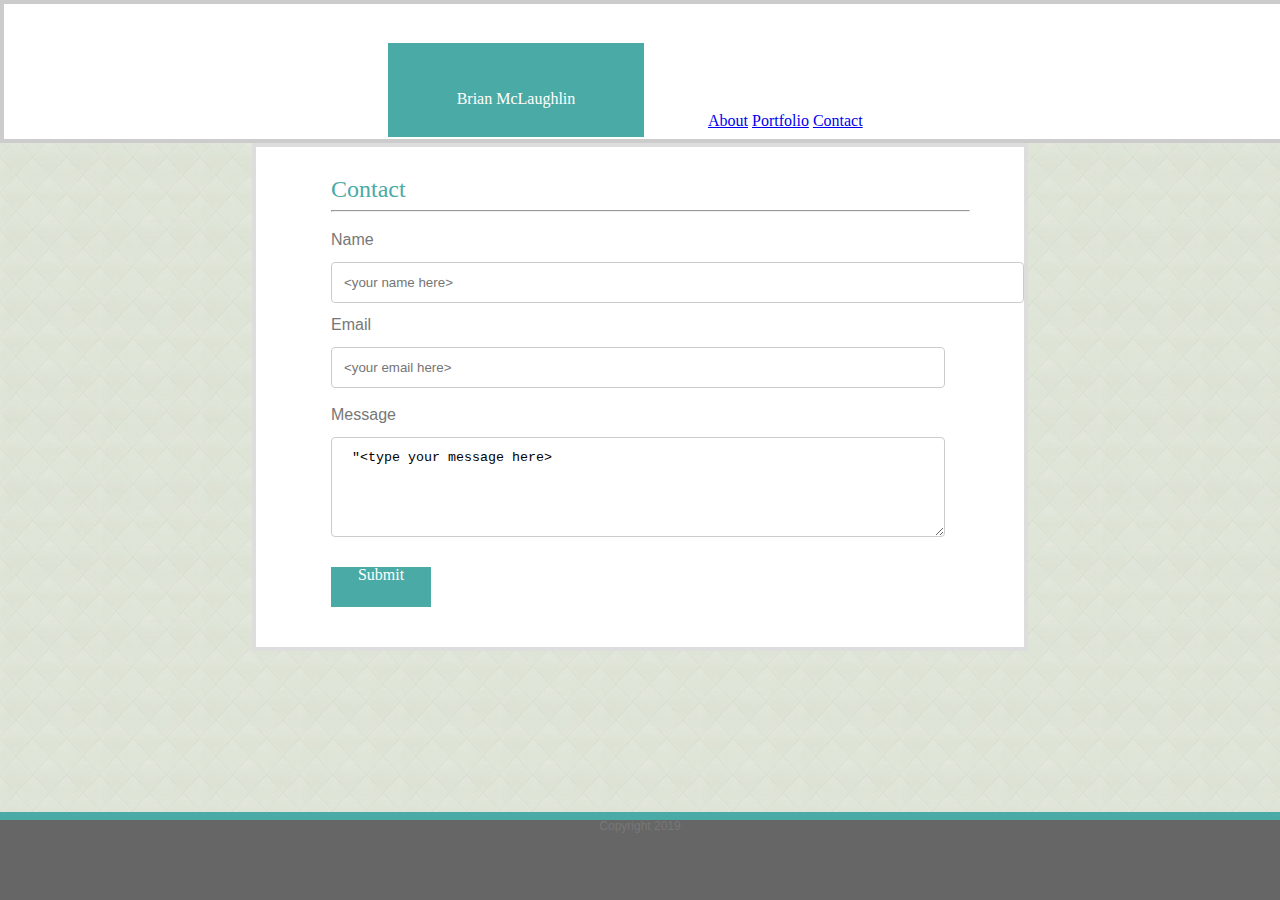
==== contact.html @ d7d4fae9 "Rebuilt after having to recreate the repo" ====
<html>
    <head>
        <title>Contact Brian</title>
        <link rel="stylesheet" type="text/css" href="assets/css/defaults.css">
        <link rel="stylesheet" type="text/css" href="assets/css/shared.css">
        <link rel="stylesheet" type="text/css" href="assets/css/contact.css">
        <meta name="viewport" content="width=device-width, initial-scale=1">

    </head>

    <body>

        <div class="everything">

            <div class="topBar">
                <header>
                    <br><br><br>    
                    Brian McLaughlin
                </header>

                <nav class="menus">
                    <a class="navLink" href="index.html">About</a>
                    <a class="navLink" href="portfolio.html">Portfolio</a>
                    <a class="navLink" href="contact.html">Contact</a>
                </nav>
            </div> <!--topBar-->

            <section class="workArea">

                <div class="contactHdr">
                    Contact 
                </div>

                <hr>

                <div class="nameHdr">
                    Name
                </div>

                <div class="nameIP">
                    <form>
                        <input type="text" size="120" placeholder="&#60your name here&gt">
                    </form>
                </div>

                <div class="emailHdr">
                    Email
                </div>

                <div class="emailIP">
                    <form>
                        <input type="text" size="120" placeholder="&#60your email here&gt">
                    </form>
                </div>
    
                <div class="messageHdr">
                    Message
                </div>

                <div class="messageIP">
                    <textarea name="comment" form="usrform"> "&#60type your message here&gt</textarea>
                </div>
    
                <div class="btnSubmit">
                    Submit
                </div>
            
            
            


























            </section> <!--workArea-->

            <footer>
                <p>Copyright 2019</p>
            </footer>
        
        </div> <!--everything-->

    </body>
</html>
---- assets/css/defaults.css ----
/* http://meyerweb.com/eric/tools/css/reset/ 
   v2.0 | 20110126
   License: none (public domain)
*/

html,
body,
div,
span,
applet,
object,
iframe,
h1,
h2,
h3,
h4,
h5,
h6,
p,
blockquote,
pre,
a,
abbr,
acronym,
address,
big,
cite,
code,
del,
dfn,
em,
img,
ins,
kbd,
q,
s,
samp,
small,
strike,
strong,
sub,
sup,
tt,
var,
b,
u,
i,
center,
dl,
dt,
dd,
ol,
ul,
li,
fieldset,
form,
label,
legend,
table,
caption,
tbody,
tfoot,
thead,
tr,
th,
td,
article,
aside,
canvas,
details,
embed,
figure,
figcaption,
footer,
header,
hgroup,
menu,
nav,
output,
ruby,
section,
summary,
time,
mark,
audio,
video {

  /* Box-model */
  padding: 0;

  /* Positioning */
  margin: 0;
  font: inherit;

  /* Typography */
  font-size: 100%;
  vertical-align: baseline;

  /* Visual */
  border: 0;
}

/* HTML5 display-role reset for older browsers */
article,
aside,
details,
figcaption,
figure,
footer,
header,
hgroup,
menu,
nav,
section {
  display: block;
}

body {
  line-height: 1;
}

ol,
ul {
  list-style: none;
}

blockquote,
q {
  quotes: none;
}

blockquote:before,
blockquote:after,
q:before,
q:after {

  /* Misc */
  content: "";
  content: none;
}

table {
  border-spacing: 0;

  /* Visual */
  border-collapse: collapse;
}
---- assets/css/shared.css ----
.topBar{
    background-color:#ffffff;
    height:15%;
    width:100%;
    position:relative;
    border-style:solid;
    border-color:#cccccc;
    border-width:4px;

}
    
header {
    font-family: 'Georgia', Times, Times New Roman, serif;
    background-color: #4aaaa5;
    color:white;
    height:70%;
    width: 20%;
    text-align: center;
    float: left;
    position:absolute;
    bottom:2;   
    margin-left: 30%;
}
nav {
    float:left;
    height:15%;
    position:absolute;
    bottom:6;
    margin-left: 55%;
}
body{
    background-image: url('../images/beige-tiles.png');
}

h1, h2, h3, h4, h5, h6{
    background-color: #4aaaa5;
    font-family: 'Georgia', Times, Times New Roman, serif;
}

p, footer {
    font-family:'Arial', 'Helvetica Neue', Helvetica, sans-serif;
    color:#777777;
}

.workArea{
    height:70%;
    width:60%;
    background-color:white;
    margin:auto;
    border-style:solid;
    border-color:#dddddd;
    border-width:4px;
}

footer{
    position:fixed;
    bottom:0px;
    height:80px;
    width:100%;
    background-color: #666666;
    color: white;
    text-align: center;
    font-size: 12px;
    border-top: 8px solid #4aaaa5;
}

/***********************************************/

@media screen and (max-width:768px)
{
    .topbar{
        width:60%;
        margin:auto;
    }
    header{
        clear:both;
        /*background-color:pink;*/
        position:static;
        margin: 0 auto;
        margin-left:15%;  
        width: 100%;
        height:65%; 
        margin-left:0px;
    }
    nav{
        clear:both;
        position:static;
        margin: 0 auto; 
        width: 100%;
        height:35%; 
    }
    .navLink{
        float: left; 
        margin: 10px 0; 
        padding: 0px; 
        width:33%;
        text-align:center; 
    }

}

@media screen and (max-width:480px)
{


}
---- assets/css/contact.css ----
.nameHdr, .emailHdr, .messageHdr {
    font-family:'Arial', 'Helvetica Neue', Helvetica, sans-serif;
    color:#777777;
}

.workArea{
    position:relative;
    clear:left;
    background-color:white;
    height:500px;
}

.contactHdr{
    margin-left:75px;
    position:absolute;
    top:30px;
    color:#4aaaa5;
    font-size:24;
}

hr{
    display: block;
    margin-before: 0.5em;
    margin-after: 0.5em;
    margin-start: auto;
    margin-end: auto;
    overflow: hidden;
    border-style: inset;
    border-width: 1px;
    position:absolute;
    top:55px;
    width:83%;
    margin-left:75px;
}
.nameHdr{
    width:80%; 
    margin-left:75px;
    position:absolute;  
    top:85px;    
}
.nameIP{
    margin-left:75px;
    position:absolute;  
    top:115px;    
}
.emailHdr{
    width:80%; 
    margin-left:75px;
    position:absolute;  
    top:170px;
    
}
.emailIP{
    width:80%; 
    margin-left:75px;
    position:absolute;  
    top:200px;    
}
.messageHdr{
    width:80%; 
    margin-left:75px;
    position:absolute;  
    top: 260px;
    
}
.messageIP{
    width:80%; 
    margin-left:75px;
    position:absolute;  
    top:290px;   
}
textarea {
    width: 800px;
    height: 100px;
  }

input[type=text], textarea {
  width: 100%;
  padding: 12px;
  border: 1px solid #ccc;
  border-radius: 4px;
  resize: vertical;
}

.btnSubmit{
    margin-left:75px;
    position:absolute;  
    bottom:40px;   
    height:40px;
    width:100px; 
    background-color: #4aaaa5;
    color:white;    
    text-align:center;
}
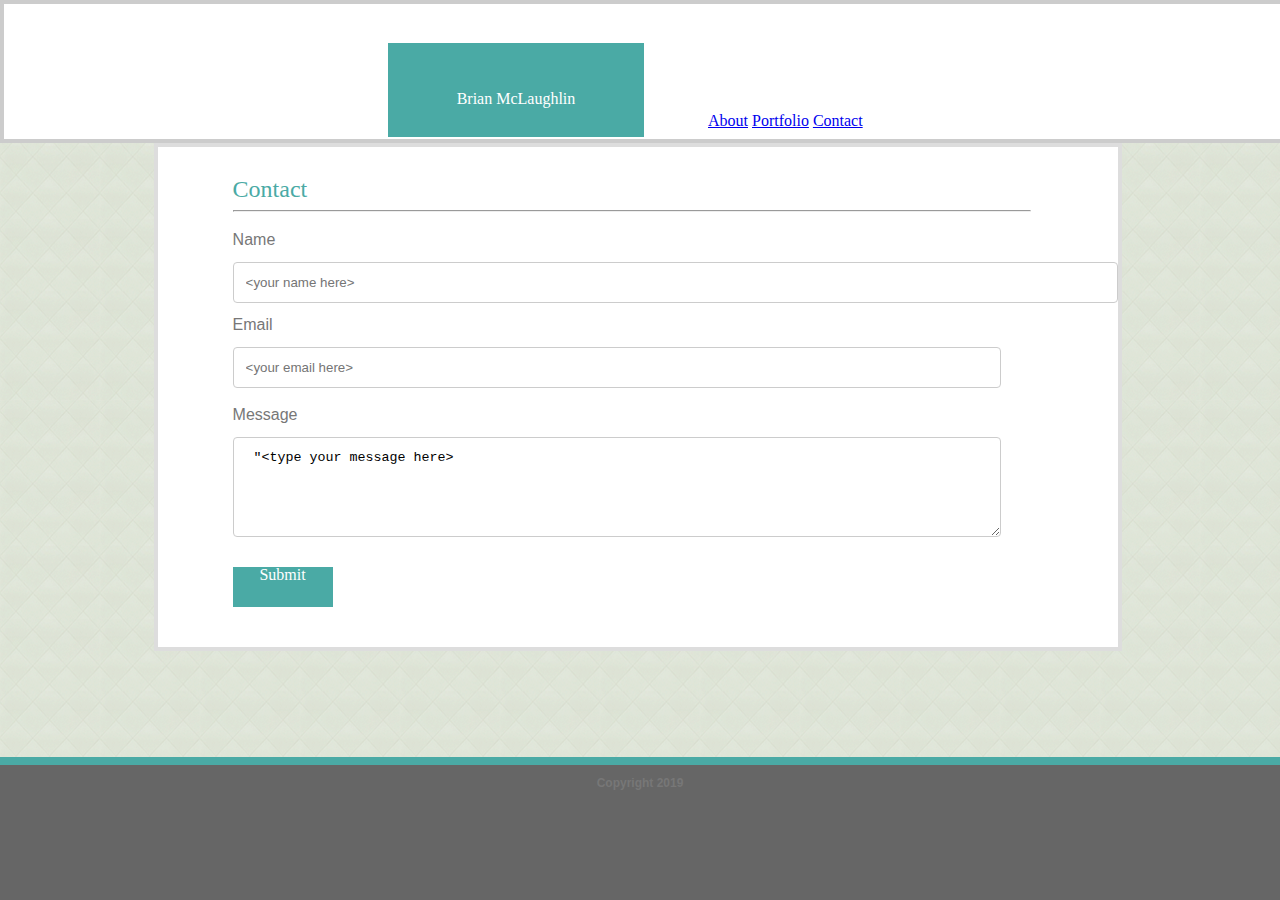
==== commit 927a903a: "I think I got the portfolio ok, about still not right" ====
--- a/contact.html
+++ b/contact.html
@@ -64,42 +64,15 @@
                 <div class="btnSubmit">
                     Submit
                 </div>
-            
-            
-            
-
-
-
-
-
-
-
-
-
-
-
-
-
-
-
-
-
-
-
-
-
-
-
-
-
-
+                        
             </section> <!--workArea-->
 
-            <footer>
-                <p>Copyright 2019</p>
-            </footer>
-        
         </div> <!--everything-->
 
+        <footer>
+            <br>
+            <p>Copyright 2019</p>
+        </footer>
+        
     </body>
 </html>--- a/assets/css/shared.css
+++ b/assets/css/shared.css
@@ -1,3 +1,9 @@
+.everything{
+    margin-bottom:15%;
+    padding:0px;
+    margin:0px;
+}
+
 .topBar{
     background-color:#ffffff;
     height:15%;
@@ -43,22 +49,24 @@
 }
 
 .workArea{
-    height:70%;
-    width:60%;
+    height:100%;
+    width:75%;
     background-color:white;
-    margin:auto;
+    margin:0;
+    margin-left:12%;
     border-style:solid;
     border-color:#dddddd;
     border-width:4px;
+    padding-bottom:0;
 }
-
 footer{
     position:fixed;
     bottom:0px;
-    height:80px;
+    height:15%;
     width:100%;
     background-color: #666666;
     color: white;
+    font-weight: bold;
     text-align: center;
     font-size: 12px;
     border-top: 8px solid #4aaaa5;
@@ -68,8 +76,12 @@
 
 @media screen and (max-width:768px)
 {
+    .everything{
+        margin-bottom:10%;
+    }
     .topbar{
         width:60%;
+        height:20%;
         margin:auto;
     }
     header{
@@ -96,8 +108,10 @@
         width:33%;
         text-align:center; 
     }
-
-}
+    footer{
+        height:10%;
+    }
+ }
 
 @media screen and (max-width:480px)
 {
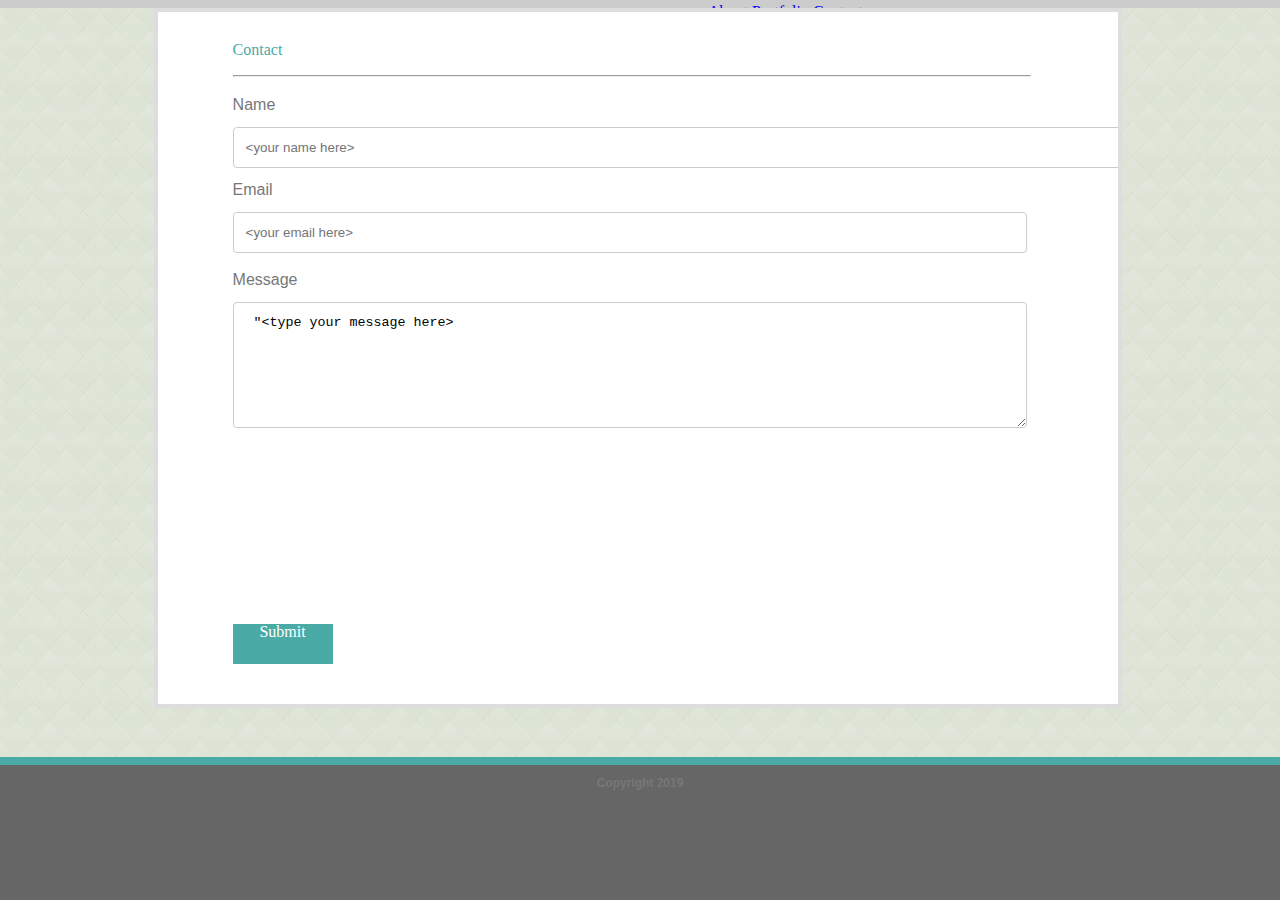
==== commit ed0dfcf2: "ran validator" ====
--- a/contact.html
+++ b/contact.html
@@ -1,5 +1,7 @@
-<html>
+<!DOCTYPE html>
+<html lang="en">
     <head>
+        <meta charset="UTF-8">
         <title>Contact Brian</title>
         <link rel="stylesheet" type="text/css" href="assets/css/defaults.css">
         <link rel="stylesheet" type="text/css" href="assets/css/shared.css">
@@ -39,7 +41,7 @@
 
                 <div class="nameIP">
                     <form>
-                        <input type="text" size="120" placeholder="&#60your name here&gt">
+                        <input type="text" size="120" placeholder="&#60;your name here&gt;">
                     </form>
                 </div>
 
@@ -49,7 +51,7 @@
 
                 <div class="emailIP">
                     <form>
-                        <input type="text" size="120" placeholder="&#60your email here&gt">
+                        <input type="text" size="120" placeholder="&#60;your email here&gt;">
                     </form>
                 </div>
     
@@ -58,7 +60,7 @@
                 </div>
 
                 <div class="messageIP">
-                    <textarea name="comment" form="usrform"> "&#60type your message here&gt</textarea>
+                    <textarea name="comment"> "&#60;type your message here&gt;</textarea>
                 </div>
     
                 <div class="btnSubmit">
--- a/assets/css/shared.css
+++ b/assets/css/shared.css
@@ -1,7 +1,10 @@
+html, body{
+    height:100%;
+}
 .everything{
-    margin-bottom:15%;
     padding:0px;
     margin:0px;
+    min-height:100%;
 }
 
 .topBar{
@@ -14,7 +17,7 @@
     border-width:4px;
 
 }
-    
+
 header {
     font-family: 'Georgia', Times, Times New Roman, serif;
     background-color: #4aaaa5;
@@ -57,7 +60,8 @@
     border-style:solid;
     border-color:#dddddd;
     border-width:4px;
-    padding-bottom:0;
+    padding-bottom:15%;
+    overflow:auto;
 }
 footer{
     position:fixed;
